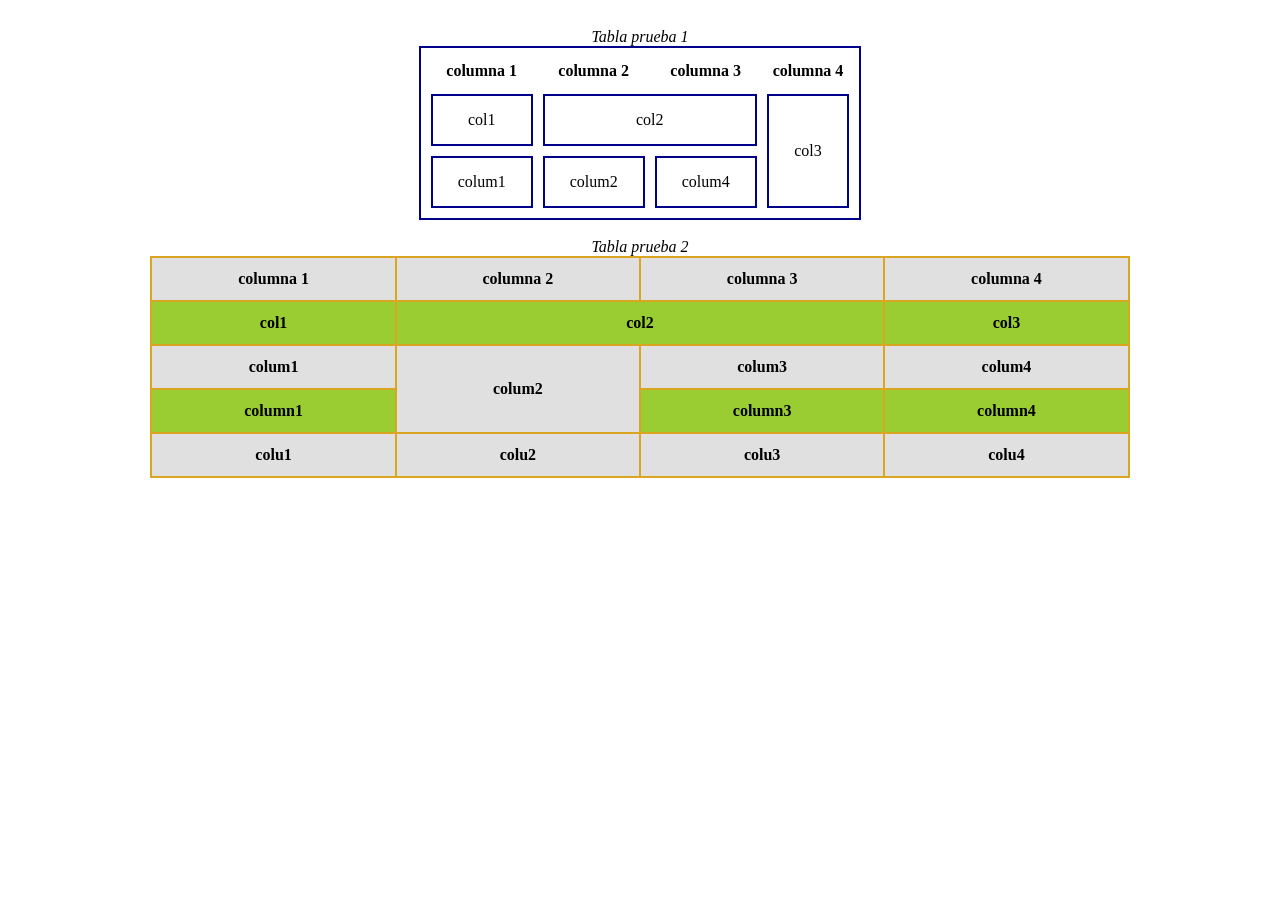
==== Ej3_texto.html @ 73ec0fe1 "initial commit" ====
<!DOCTYPE html>
<html lang="es">
    <head>
        <meta charset="UTF-8">
        <meta name="viewport" content="width=device-width, initial-scale=1.0">
        <link rel="stylesheet" href="css/estiloej3.css">
        <title>Ejercicio 3</title>
    </head>
    <body>
    <table class="tabla1">
        <caption>Tabla prueba 1</caption>
        <thead>
            <tr>
                <th>columna 1</th>
                <th>columna 2</th>
                <th>columna 3</th>
                <th>columna 4</th>
            </tr>
        </thead>
        <tbody>
            <tr>
                <td>col1</td>
                <td colspan="2">col2</td>
                <td rowspan="2">col3</td>
            </tr>
            <tr>
                <td>colum1</td>
                <td>colum2</td>
                <td>colum4</td>
            </tr>
        </tbody>
    </table>

    <br/>

    <table class="tabla2">
        <caption>Tabla prueba 2</caption>
        <thead>
            <tr class="thead2">
                <th>columna 1</th>
                <th>columna 2</th>
                <th>columna 3</th>
                <th>columna 4</th>
            </tr>
        </thead>
        <tbody>
            <tr class="filaverde">
                <td>col1</td>
                <td colspan="2">col2</td>
                <td>col3</td>
            </tr>
            <tr class="filagris">
                <td>colum1</td>
                <td rowspan="2">colum2</td>
                <td>colum3</td>
                <td>colum4</td>
            </tr>
            <tr class="filaverde">
                <td>column1</td>
                <td>column3</td>
                <td>column4</td>
            </tr>
            <tr class="filagris">
                <td>colu1</td>
                <td>colu2</td>
                <td>colu3</td>
                <td>colu4</td>
            </tr>
        </tbody>
    </table>
    </body>
</html>
---- css/estiloej3.css ----
body {
    padding: 20px;
}

.tabla1 {
    border: 2px solid darkblue; 
    border-spacing: 10px;      
    margin: 0 auto;
}

.tabla1 caption {
    font-style: italic;
}

.tabla1 th {
    padding: 4px 6px;
    text-align: center;
}
.tabla1 td {
    border: 2px solid darkblue;
    padding: 15px 25px;
    text-align: center;
}

.tabla2 {
    border-collapse: collapse;
    border: 2px solid goldenrod;
    margin: 0 auto;
    width: 80%;
}

.tabla2 caption {
    font-style: italic;
}

.thead2 {
    border: 2px solid goldenrod;
    background-color: #E0E0E0; 
    padding: 12px;
    text-align: center;
    font-weight: bold;
}

.tabla2 th, .tabla2 td {
    border: 2px solid goldenrod;
    padding: 12px;
    text-align: center;
    font-weight: bold;
}


.filaverde td {
    background-color: #9ACD32; 
}

.filagris td{
    background-color: #E0E0E0; 
}
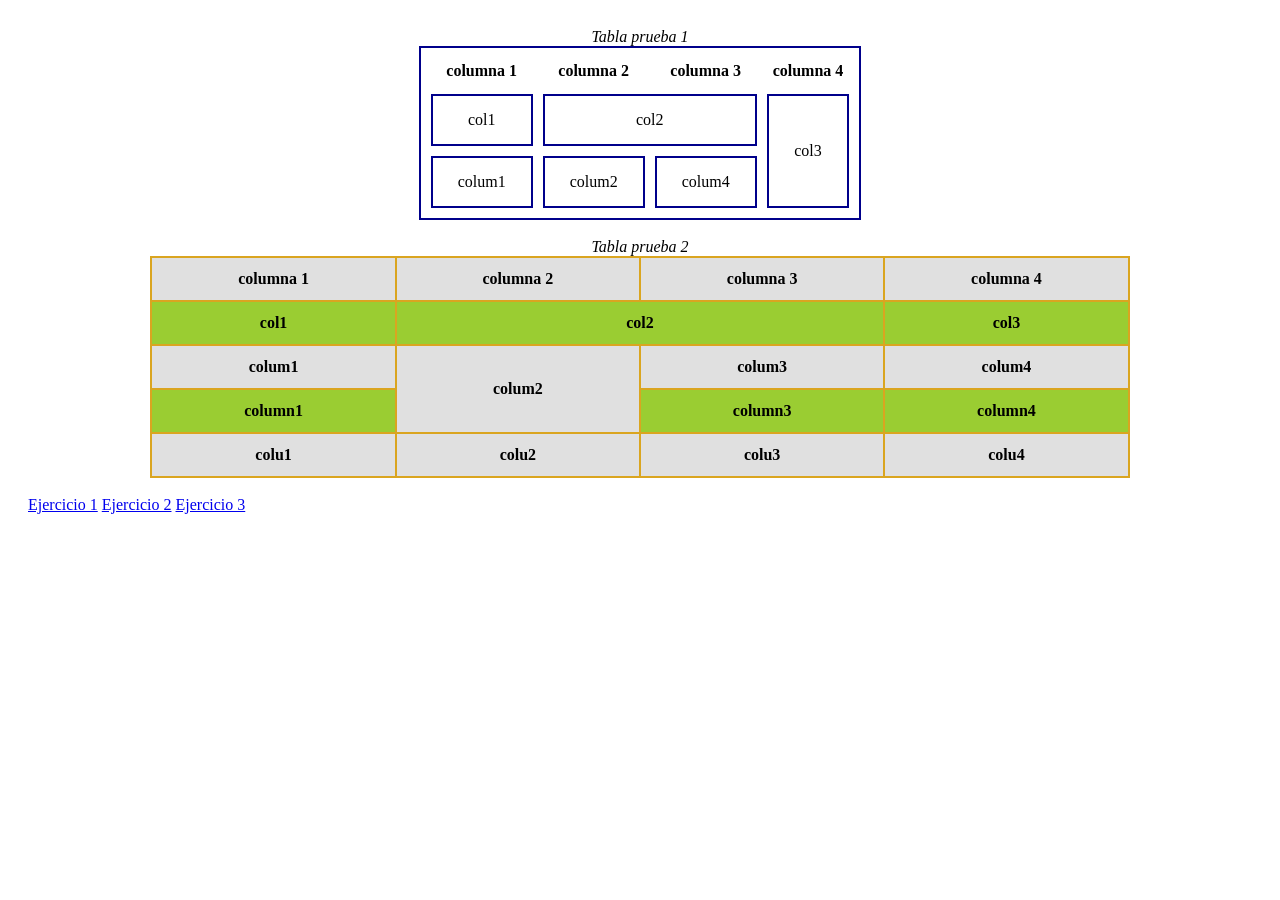
==== commit 0c1f25c4: "Actualizacion y unificacion en index" ====
--- a/Ej3_texto.html
+++ b/Ej3_texto.html
@@ -68,5 +68,11 @@
             </tr>
         </tbody>
     </table>
+    <br/>
+         <nav>
+            <a class="enlace-menu" href="index.html">Ejercicio 1</a>
+            <a class="enlace-menu" href="Ej2_texto.html">Ejercicio 2</a>
+			<a class="enlace-menu" href="Ej3_texto.html">Ejercicio 3</a>
+        </nav>
     </body>
 </html>
